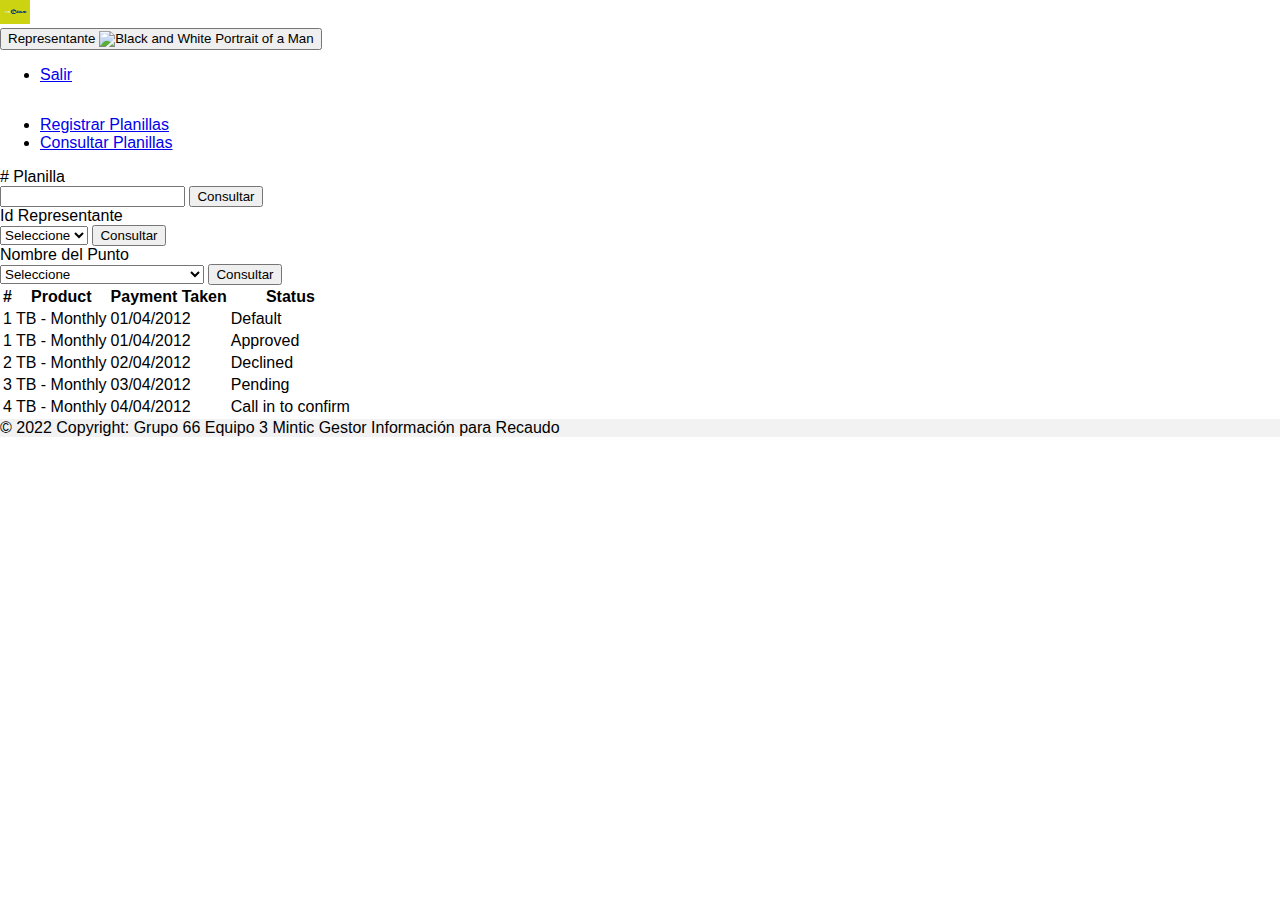
==== FrontEnd/consultaRepresentante.html @ dc8c9a3b "creación de login, intefaces de lider y representante" ====
<!DOCTYPE html>
<html lang="es">

  <head>
    <meta charset="utf-8" />
    <meta name="viewport" content="width=device-width, initial-scale=1" />
    <title>Perfil Representante</title>
    <link href="https://cdn.jsdelivr.net/npm/bootstrap@5.2.0/dist/css/bootstrap.min.css" rel="stylesheet"
      integrity="sha384-gH2yIJqKdNHPEq0n4Mqa/HGKIhSkIHeL5AyhkYV8i59U5AR6csBvApHHNl/vI1Bx" crossorigin="anonymous" />
    <link rel="stylesheet" href="https://cdn.jsdelivr.net/npm/bootstrap-icons@1.9.1/font/bootstrap-icons.css" />
    <link rel="shortcut icon" href="/proyecto_web/assets/icons/recaudo.png" type="image/x-icon" />
    <link rel="stylesheet" href="assets/css/style.css" />
    <link rel="shortcut icon" href="favicon.ico" type="image/x-icon">
  </head>

  <body>
    <!-- cabecera -->
    <header class="sticky-top">
      <nav id="nav-repre" class="navbar navbar-dark ">
        <div class="container-fluid">
          <a class="navbar-brand" href="inicioRepresentante.html" id="titulo_banner">
            <img src="assets/icons/recaudo.png" alt="" width="30" height="24" class="d-inline-block align-text-top" />
            Gestor de Información Recaudo
          </a>

          <div class="d-flex" role="search">
            <div class="dropdown">
              <button class="btn btn-dark dropdown-toggle" type="button" data-bs-toggle="dropdown"
                aria-expanded="false">
                Representante
                <img src="https://mdbcdn.b-cdn.net/img/new/avatars/2.webp" class="rounded-circle" height="35"
                  alt="Black and White Portrait of a Man" loading="lazy" />
              </button>
              <ul class="dropdown-menu">
                <li>
                  <a class="dropdown-item bg-warning" href="index.html">Salir</a>
                </li>
              </ul>
            </div>
          </div>
        </div>
      </nav>

      <!-- Navbar Menu-->
      <nav class="navbar navbar-expand-lg navbar-light bg-light">
        <!-- Container wrapper -->
        <div class="container-fluid">
          <!-- Collapsible wrapper -->
          <div class="collapse navbar-collapse" id="navbarSupportedContent">
            <!-- Left links -->
            <ul class="navbar-nav me-auto mb-2 mb-lg-0">
              <li class="nav-tabs">
                <a class="nav-link" href="/proyecto_web/inicioRepresentante.html">Registrar Planillas</a>
              </li>
              <li class="nav-tabs">
                <a class="nav-link" href="/proyecto_web/consultaRepresentante.html">Consultar Planillas</a>
              </li>
            </ul>
            <!-- Left links -->
          </div>
          <!-- Collapsible wrapper -->
        </div>
        <!-- Container wrapper -->
      </nav>
      <!-- Navbar Menu-->
    </header>


    <!-- grilla de planillas -->
    <div class="container-fluid">
      <div class="row">
        <div class="col-md-4">
          <label for="nPlanilla" class="col-sm-4 col-form-label"># Planilla</label>
          <div class="col-sm-8">
            <input type="number" class="form-control" id="nPlanilla" required>
            <button type="submit" class="btn btn-success mt-3">Consultar</button>
          </div>
        </div>
        <div class="col-md-4">
          <label for="idRepresentante" class="col-sm-4 col-form-label">Id Representante</label>
          <div class="col-sm-8">
            <select id="idRepresentante" onchange="rellenarRep()" class="form-select"
              aria-label="Default select example">
              <option selected>Seleccione</option>
              <option value="1">1234568</option>
              <option value="2">9854513</option>
              <option value="3">1454545</option>
              <option value="4">5587548</option>
            </select>
            <button type="submit" class="btn btn-success mt-3">Consultar</button>
          </div>
        </div>
        <div class="col-md-4">
          <label for="nombrePunto" class="col-sm-4 col-form-label">Nombre del Punto</label>
          <div class="col-sm-8">
            <select class="form-select" aria-label="Default select example">
              <option selected>Seleccione</option>
              <option value="1">Punto Recaudo Bogota Centro</option>
              <option value="2">Punto Recaudo Bogota Sur</option>
              <option value="3">Punto Recaudo Bogota Norte</option>
            </select>
            <button type="submit" class="btn btn-success mt-3">Consultar</button>
          </div>
        </div>
      </div>
      <div class="row mt-4">
        <div class="col-md-12">
          <table class="table table-hover table-sm">
            <thead>
              <tr>
                <th>
                  #
                </th>
                <th>
                  Product
                </th>
                <th>
                  Payment Taken
                </th>
                <th>
                  Status
                </th>
              </tr>
            </thead>
            <tbody>
              <tr>
                <td>
                  1
                </td>
                <td>
                  TB - Monthly
                </td>
                <td>
                  01/04/2012
                </td>
                <td>
                  Default
                </td>
              </tr>
              <tr class="table-active">
                <td>
                  1
                </td>
                <td>
                  TB - Monthly
                </td>
                <td>
                  01/04/2012
                </td>
                <td>
                  Approved
                </td>
              </tr>
              <tr class="table-success">
                <td>
                  2
                </td>
                <td>
                  TB - Monthly
                </td>
                <td>
                  02/04/2012
                </td>
                <td>
                  Declined
                </td>
              </tr>
              <tr class="table-warning">
                <td>
                  3
                </td>
                <td>
                  TB - Monthly
                </td>
                <td>
                  03/04/2012
                </td>
                <td>
                  Pending
                </td>
              </tr>
              <tr class="table-danger">
                <td>
                  4
                </td>
                <td>
                  TB - Monthly
                </td>
                <td>
                  04/04/2012
                </td>
                <td>
                  Call in to confirm
                </td>
              </tr>
            </tbody>
          </table>
        </div>
      </div>
    </div>
    <!-- fin grilla de planillas -->

    <!-- Footer -->
    <footer class="text-center text-lg-start bg-light text-muted mt-3 fixed-bottom">
      <!-- Copyright -->
      <div class="text-center p-4" style="background-color: rgba(0, 0, 0, 0.05);">
        © 2022 Copyright:
        <a class="text-reset fw-bold">Grupo 66 Equipo 3 Mintic Gestor Información para Recaudo</a>
      </div>
      <!-- Copyright -->
    </footer>
    <!-- Footer -->

    <!--bootstrap-->
    <script src="https://cdn.jsdelivr.net/npm/bootstrap@5.2.0/dist/js/bootstrap.bundle.min.js"
      integrity="sha384-A3rJD856KowSb7dwlZdYEkO39Gagi7vIsF0jrRAoQmDKKtQBHUuLZ9AsSv4jD4Xa"
      crossorigin="anonymous"></script>
    <!--sweetalert2-->
    <script src="https://unpkg.com/sweetalert/dist/sweetalert.min.js"></script>
    <!-- script js -->
    <script src="/proyecto_web/assets/js/rellenarRep.js"></script>
  </body>

</html>
---- FrontEnd/assets/css/style.css ----
html, body { height: 100%; }
body { margin: 0; font-family: Roboto, "Helvetica Neue", sans-serif; }

/* index html */
#formLogin{
    width: 400px;
    margin: auto;
}

/* headers inicios */
#nav-lider,
#nav-repre{
    background-image: url(/proyecto_web/assets/img/bannertullave.png);
    height: 100px;
}

#titulo_banner{
    color: white;
}
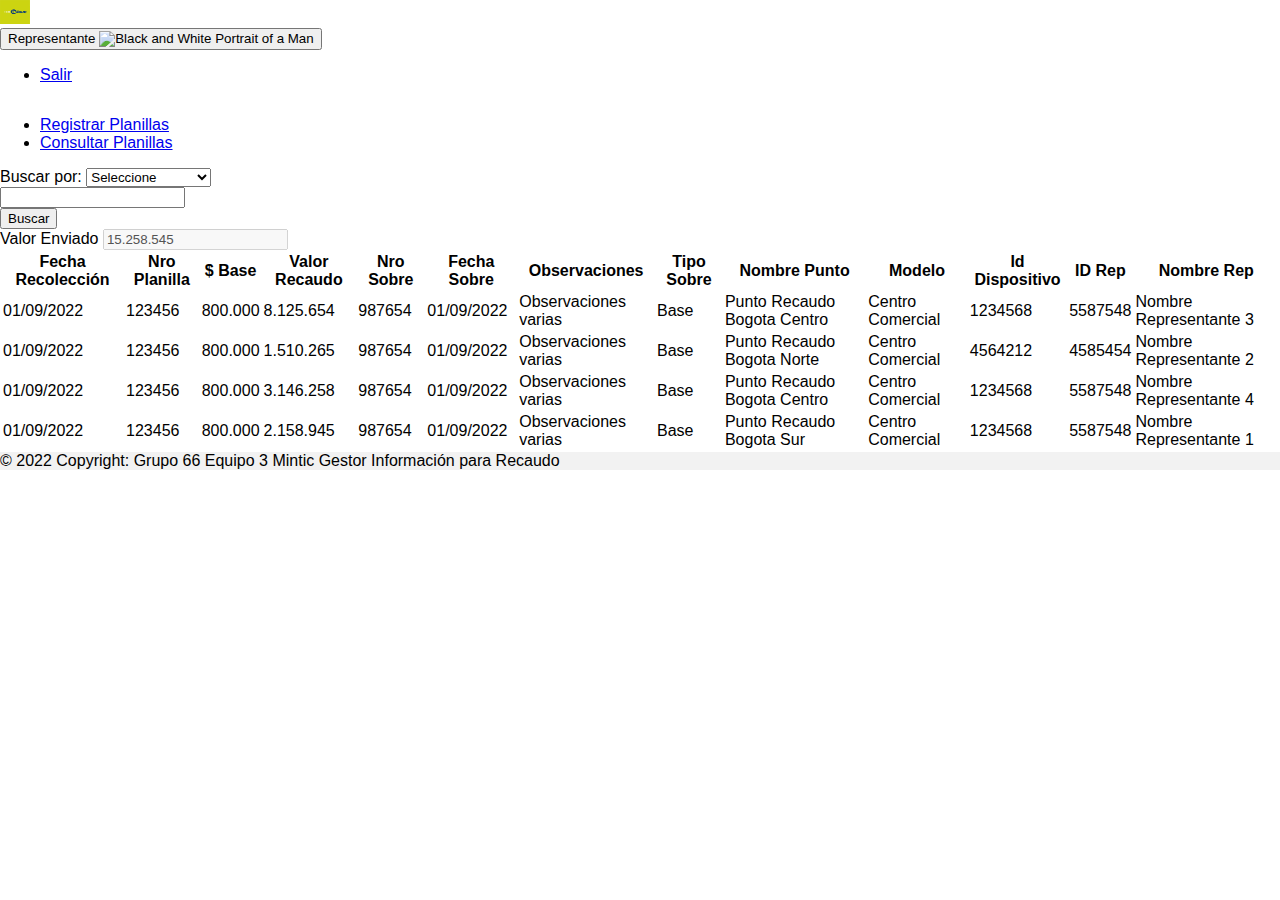
==== commit cced46ab: "ajustes interfaces de lider y creacion gestion de representantes" ====
--- a/FrontEnd/consultaRepresentante.html
+++ b/FrontEnd/consultaRepresentante.html
@@ -1,39 +1,70 @@
 <!DOCTYPE html>
 <html lang="es">
-
   <head>
     <meta charset="utf-8" />
     <meta name="viewport" content="width=device-width, initial-scale=1" />
-    <title>Perfil Representante</title>
-    <link href="https://cdn.jsdelivr.net/npm/bootstrap@5.2.0/dist/css/bootstrap.min.css" rel="stylesheet"
-      integrity="sha384-gH2yIJqKdNHPEq0n4Mqa/HGKIhSkIHeL5AyhkYV8i59U5AR6csBvApHHNl/vI1Bx" crossorigin="anonymous" />
-    <link rel="stylesheet" href="https://cdn.jsdelivr.net/npm/bootstrap-icons@1.9.1/font/bootstrap-icons.css" />
-    <link rel="shortcut icon" href="/proyecto_web/assets/icons/recaudo.png" type="image/x-icon" />
+    <title>Consulta Representante</title>
+    <link
+      href="https://cdn.jsdelivr.net/npm/bootstrap@5.2.0/dist/css/bootstrap.min.css"
+      rel="stylesheet"
+      integrity="sha384-gH2yIJqKdNHPEq0n4Mqa/HGKIhSkIHeL5AyhkYV8i59U5AR6csBvApHHNl/vI1Bx"
+      crossorigin="anonymous"
+    />
+    <link
+      rel="stylesheet"
+      href="https://cdn.jsdelivr.net/npm/bootstrap-icons@1.9.1/font/bootstrap-icons.css"
+    />
+    <link
+      rel="shortcut icon"
+      href="/proyecto_web/assets/icons/recaudo.png"
+      type="image/x-icon"
+    />
     <link rel="stylesheet" href="assets/css/style.css" />
-    <link rel="shortcut icon" href="favicon.ico" type="image/x-icon">
+    <link rel="shortcut icon" href="favicon.ico" type="image/x-icon" />
   </head>
 
   <body>
     <!-- cabecera -->
     <header class="sticky-top">
-      <nav id="nav-repre" class="navbar navbar-dark ">
+      <nav id="nav-repre" class="navbar navbar-dark">
         <div class="container-fluid">
-          <a class="navbar-brand" href="inicioRepresentante.html" id="titulo_banner">
-            <img src="assets/icons/recaudo.png" alt="" width="30" height="24" class="d-inline-block align-text-top" />
+          <a
+            class="navbar-brand"
+            href="inicioRepresentante.html"
+            id="titulo_banner"
+          >
+            <img
+              src="assets/icons/recaudo.png"
+              alt=""
+              width="30"
+              height="24"
+              class="d-inline-block align-text-top"
+            />
             Gestor de Información Recaudo
           </a>
 
           <div class="d-flex" role="search">
             <div class="dropdown">
-              <button class="btn btn-dark dropdown-toggle" type="button" data-bs-toggle="dropdown"
-                aria-expanded="false">
+              <button
+                class="btn btn-dark dropdown-toggle"
+                type="button"
+                data-bs-toggle="dropdown"
+                aria-expanded="false"
+              >
                 Representante
-                <img src="https://mdbcdn.b-cdn.net/img/new/avatars/2.webp" class="rounded-circle" height="35"
-                  alt="Black and White Portrait of a Man" loading="lazy" />
+                <img
+                  src="https://mdbcdn.b-cdn.net/img/new/avatars/2.webp"
+                  class="rounded-circle"
+                  height="35"
+                  alt="Black and White Portrait of a Man"
+                  loading="lazy"
+                />
               </button>
               <ul class="dropdown-menu">
                 <li>
-                  <a class="dropdown-item bg-warning" href="index.html">Salir</a>
+                  <a class="dropdown-item bg-warning" href="index.html"
+                    >Salir</a
+                  >
                 </li>
               </ul>
             </div>
@@ -50,10 +81,14 @@
             <!-- Left links -->
             <ul class="navbar-nav me-auto mb-2 mb-lg-0">
               <li class="nav-tabs">
-                <a class="nav-link" href="/proyecto_web/inicioRepresentante.html">Registrar Planillas</a>
+                <a class="nav-link" href="inicioRepresentante.html"
+                  >Registrar Planillas</a
+                >
               </li>
               <li class="nav-tabs">
-                <a class="nav-link" href="/proyecto_web/consultaRepresentante.html">Consultar Planillas</a>
+                <a class="nav-link" href="consultaRepresentante.html"
+                  >Consultar Planillas</a
+                >
               </li>
             </ul>
             <!-- Left links -->
@@ -65,133 +100,125 @@
       <!-- Navbar Menu-->
     </header>
 
-
     <!-- grilla de planillas -->
     <div class="container-fluid">
-      <div class="row">
+      <form class="row g-3">
         <div class="col-md-4">
-          <label for="nPlanilla" class="col-sm-4 col-form-label"># Planilla</label>
-          <div class="col-sm-8">
-            <input type="number" class="form-control" id="nPlanilla" required>
-            <button type="submit" class="btn btn-success mt-3">Consultar</button>
-          </div>
-        </div>
-        <div class="col-md-4">
-          <label for="idRepresentante" class="col-sm-4 col-form-label">Id Representante</label>
-          <div class="col-sm-8">
-            <select id="idRepresentante" onchange="rellenarRep()" class="form-select"
-              aria-label="Default select example">
-              <option selected>Seleccione</option>
-              <option value="1">1234568</option>
-              <option value="2">9854513</option>
-              <option value="3">1454545</option>
-              <option value="4">5587548</option>
-            </select>
-            <button type="submit" class="btn btn-success mt-3">Consultar</button>
-          </div>
-        </div>
-        <div class="col-md-4">
-          <label for="nombrePunto" class="col-sm-4 col-form-label">Nombre del Punto</label>
-          <div class="col-sm-8">
-            <select class="form-select" aria-label="Default select example">
-              <option selected>Seleccione</option>
-              <option value="1">Punto Recaudo Bogota Centro</option>
-              <option value="2">Punto Recaudo Bogota Sur</option>
-              <option value="3">Punto Recaudo Bogota Norte</option>
-            </select>
-            <button type="submit" class="btn btn-success mt-3">Consultar</button>
-          </div>
-        </div>
-      </div>
+          <label for="inputSelectBuscar" class="form-label">Buscar por:</label>
+          <select
+            id="idRepresentante"
+            class="form-select"
+            aria-label="Default select example"
+          >
+            <option selected>Seleccione</option>
+            <option value="1">Planilla</option>
+            <option value="2">Id Representante</option>
+            <option value="3">Nombre Punto</option>
+          </select>
+        </div>
+        <div class="col-md-4 mt-md-auto">
+          <input type="text" class="form-control" id="inputBuscar" />
+        </div>
+        <div class="col-md-1 mt-md-auto">
+          <button id="botonBuscarEnRep" type="submit" class="btn btn-success">
+            Buscar
+          </button>
+        </div>
+        <div class="col-md-3 mt-md-auto">
+          <label for="valorRecaudo" class="form-label">Valor Enviado</label>
+          <input
+            type="text"
+            class="form-control"
+            id="valorRecaudo"
+            disabled
+            value="15.258.545"
+          />
+        </div>
+      </form>
+    </div>
+
+    <div class="container-fluid">
+      <!-- table registros -->
       <div class="row mt-4">
         <div class="col-md-12">
           <table class="table table-hover table-sm">
             <thead>
-              <tr>
-                <th>
-                  #
-                </th>
-                <th>
-                  Product
-                </th>
-                <th>
-                  Payment Taken
-                </th>
-                <th>
-                  Status
-                </th>
+              <tr class="table-success">
+                <th>Fecha Recolección</th>
+                <th>Nro Planilla</th>
+                <th>$ Base</th>
+                <th>Valor Recaudo</th>
+                <th>Nro Sobre</th>
+                <th>Fecha Sobre</th>
+                <th>Observaciones</th>
+                <th>Tipo Sobre</th>
+                <th>Nombre Punto</th>
+                <th>Modelo</th>
+                <th>Id Dispositivo</th>
+                <th>ID Rep</th>
+                <th>Nombre Rep</th>
               </tr>
             </thead>
             <tbody>
               <tr>
-                <td>
-                  1
-                </td>
-                <td>
-                  TB - Monthly
-                </td>
-                <td>
-                  01/04/2012
-                </td>
-                <td>
-                  Default
-                </td>
-              </tr>
-              <tr class="table-active">
-                <td>
-                  1
-                </td>
-                <td>
-                  TB - Monthly
-                </td>
-                <td>
-                  01/04/2012
-                </td>
-                <td>
-                  Approved
-                </td>
-              </tr>
-              <tr class="table-success">
-                <td>
-                  2
-                </td>
-                <td>
-                  TB - Monthly
-                </td>
-                <td>
-                  02/04/2012
-                </td>
-                <td>
-                  Declined
-                </td>
-              </tr>
-              <tr class="table-warning">
-                <td>
-                  3
-                </td>
-                <td>
-                  TB - Monthly
-                </td>
-                <td>
-                  03/04/2012
-                </td>
-                <td>
-                  Pending
-                </td>
-              </tr>
-              <tr class="table-danger">
-                <td>
-                  4
-                </td>
-                <td>
-                  TB - Monthly
-                </td>
-                <td>
-                  04/04/2012
-                </td>
-                <td>
-                  Call in to confirm
-                </td>
+                <td>01/09/2022</td>
+                <td>123456</td>
+                <td>800.000</td>
+                <td>8.125.654</td>
+                <td>987654</td>
+                <td>01/09/2022</td>
+                <td>Observaciones varias</td>
+                <td>Base</td>
+                <td>Punto Recaudo Bogota Centro</td>
+                <td>Centro Comercial</td>
+                <td>1234568</td>
+                <td>5587548</td>
+                <td>Nombre Representante 3</td>
+              </tr>
+              <tr class="table-light">
+                <td>01/09/2022</td>
+                <td>123456</td>
+                <td>800.000</td>
+                <td>1.510.265</td>
+                <td>987654</td>
+                <td>01/09/2022</td>
+                <td>Observaciones varias</td>
+                <td>Base</td>
+                <td>Punto Recaudo Bogota Norte</td>
+                <td>Centro Comercial</td>
+                <td>4564212</td>
+                <td>4585454</td>
+                <td>Nombre Representante 2</td>
+              </tr>
+              <tr>
+                <td>01/09/2022</td>
+                <td>123456</td>
+                <td>800.000</td>
+                <td>3.146.258</td>
+                <td>987654</td>
+                <td>01/09/2022</td>
+                <td>Observaciones varias</td>
+                <td>Base</td>
+                <td>Punto Recaudo Bogota Centro</td>
+                <td>Centro Comercial</td>
+                <td>1234568</td>
+                <td>5587548</td>
+                <td>Nombre Representante 4</td>
+              </tr>
+              <tr class="table-light">
+                <td>01/09/2022</td>
+                <td>123456</td>
+                <td>800.000</td>
+                <td>2.158.945</td>
+                <td>987654</td>
+                <td>01/09/2022</td>
+                <td>Observaciones varias</td>
+                <td>Base</td>
+                <td>Punto Recaudo Bogota Sur</td>
+                <td>Centro Comercial</td>
+                <td>1234568</td>
+                <td>5587548</td>
+                <td>Nombre Representante 1</td>
               </tr>
             </tbody>
           </table>
@@ -201,24 +228,32 @@
     <!-- fin grilla de planillas -->
 
     <!-- Footer -->
-    <footer class="text-center text-lg-start bg-light text-muted mt-3 fixed-bottom">
+    <footer
+      class="text-center text-lg-start bg-light text-muted mt-3 fixed-bottom"
+    >
       <!-- Copyright -->
-      <div class="text-center p-4" style="background-color: rgba(0, 0, 0, 0.05);">
+      <div
+        class="text-center p-4"
+        style="background-color: rgba(0, 0, 0, 0.05)"
+      >
         © 2022 Copyright:
-        <a class="text-reset fw-bold">Grupo 66 Equipo 3 Mintic Gestor Información para Recaudo</a>
+        <a class="text-reset fw-bold"
+          >Grupo 66 Equipo 3 Mintic Gestor Información para Recaudo</a
+        >
       </div>
       <!-- Copyright -->
     </footer>
     <!-- Footer -->
 
     <!--bootstrap-->
-    <script src="https://cdn.jsdelivr.net/npm/bootstrap@5.2.0/dist/js/bootstrap.bundle.min.js"
+    <script
+      src="https://cdn.jsdelivr.net/npm/bootstrap@5.2.0/dist/js/bootstrap.bundle.min.js"
       integrity="sha384-A3rJD856KowSb7dwlZdYEkO39Gagi7vIsF0jrRAoQmDKKtQBHUuLZ9AsSv4jD4Xa"
-      crossorigin="anonymous"></script>
+      crossorigin="anonymous"
+    ></script>
     <!--sweetalert2-->
     <script src="https://unpkg.com/sweetalert/dist/sweetalert.min.js"></script>
     <!-- script js -->
     <script src="/proyecto_web/assets/js/rellenarRep.js"></script>
   </body>
-
-</html>+</html>
--- a/FrontEnd/assets/css/style.css
+++ b/FrontEnd/assets/css/style.css
@@ -10,7 +10,7 @@
 /* headers inicios */
 #nav-lider,
 #nav-repre{
-    background-image: url(/proyecto_web/assets/img/bannertullave.png);
+    background-image: url(/Ciclo3_Programacion/CodigoProyecto/FrontEnd/assets/img/bannertullave.png);
     height: 100px;
 }
 
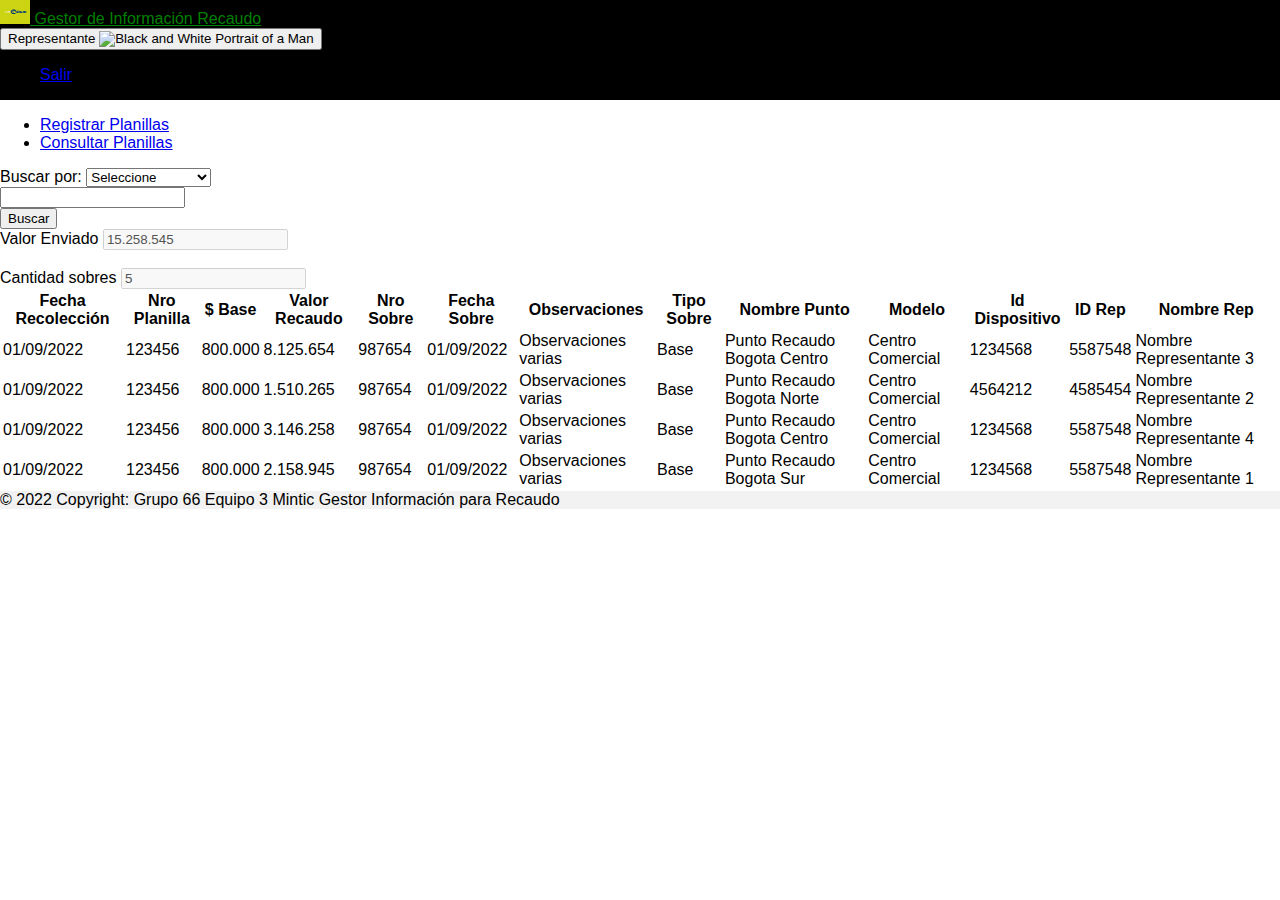
==== commit ddb67ebd: "ajuste1fron" ====
--- a/FrontEnd/consultaRepresentante.html
+++ b/FrontEnd/consultaRepresentante.html
@@ -25,7 +25,7 @@
 
   <body>
     <!-- cabecera -->
-    <header class="sticky-top">
+    <header  class="sticky-top">
       <nav id="nav-repre" class="navbar navbar-dark">
         <div class="container-fluid">
           <a
@@ -113,8 +113,7 @@
             <option selected>Seleccione</option>
             <option value="1">Planilla</option>
             <option value="2">Id Representante</option>
-            <option value="3">Nombre Punto</option>
-          </select>
+            </select>
         </div>
         <div class="col-md-4 mt-md-auto">
           <input type="text" class="form-control" id="inputBuscar" />
@@ -133,7 +132,23 @@
             disabled
             value="15.258.545"
           />
-        </div>
+          
+        </div>
+        
+        <div class="col-md-2 mt-md-auto">
+          <br>
+          <label for="Cantidad Sobres" class="form-label">Cantidad sobres</label>
+          <input
+            type="text"
+            class="form-control"
+            id="cantidadSobres"
+            disabled
+            value="5"
+          />
+        </div>
+
+
+
       </form>
     </div>
 
--- a/FrontEnd/assets/css/style.css
+++ b/FrontEnd/assets/css/style.css
@@ -8,12 +8,16 @@
 }
 
 /* headers inicios */
+
 #nav-lider,
 #nav-repre{
     background-image: url(/Ciclo3_Programacion/CodigoProyecto/FrontEnd/assets/img/bannertullave.png);
     height: 100px;
+    background-color: black;
+
 }
 
 #titulo_banner{
-    color: white;
+    color: green;
+    
 }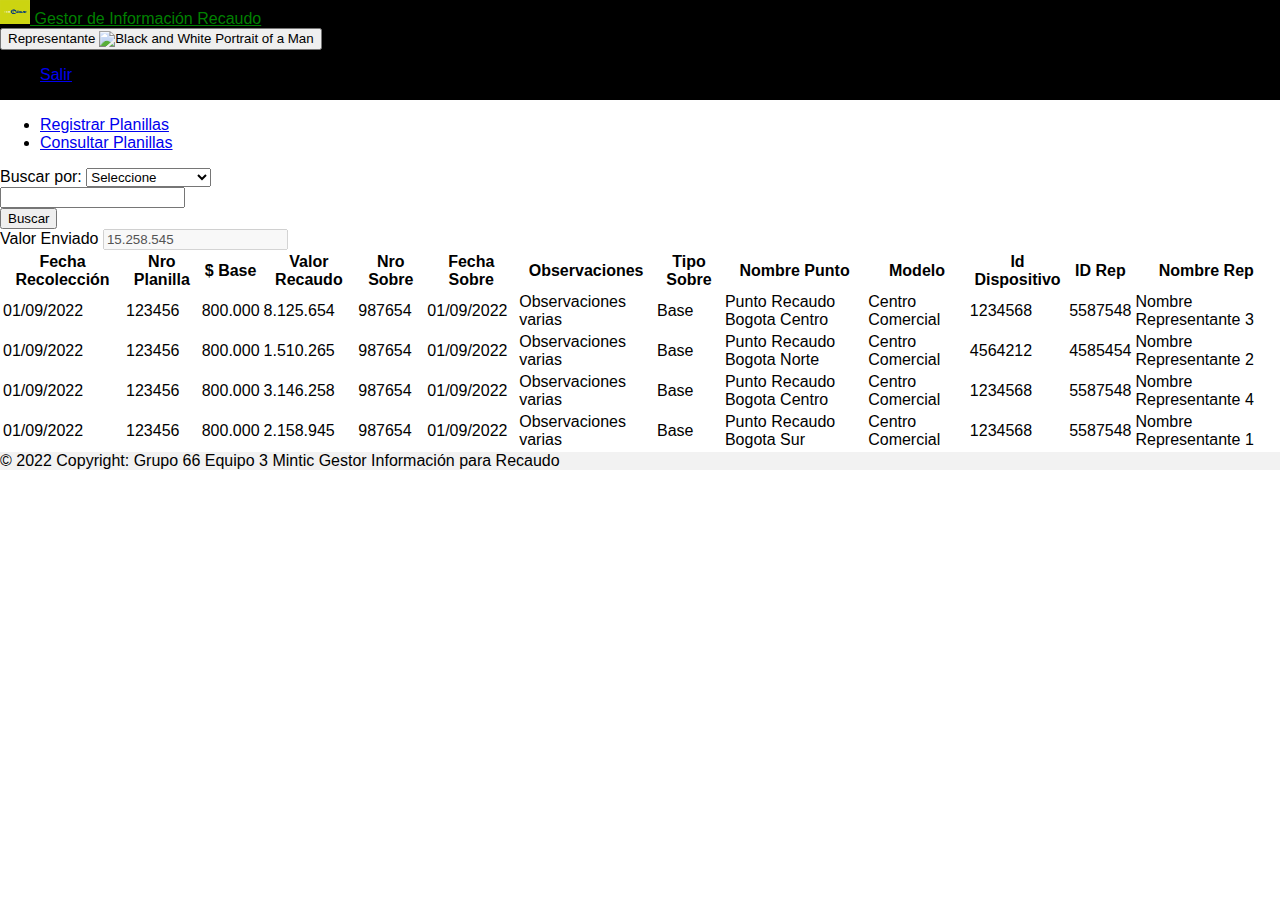
==== commit c45d9914: "conectando el backend con el front" ====
--- a/FrontEnd/consultaRepresentante.html
+++ b/FrontEnd/consultaRepresentante.html
@@ -3,7 +3,7 @@
   <head>
     <meta charset="utf-8" />
     <meta name="viewport" content="width=device-width, initial-scale=1" />
-    <title>Consulta Representante</title>
+    <title>Consulta Representante </title>
     <link
       href="https://cdn.jsdelivr.net/npm/bootstrap@5.2.0/dist/css/bootstrap.min.css"
       rel="stylesheet"
@@ -25,7 +25,7 @@
 
   <body>
     <!-- cabecera -->
-    <header  class="sticky-top">
+    <header class="sticky-top">
       <nav id="nav-repre" class="navbar navbar-dark">
         <div class="container-fluid">
           <a
@@ -113,7 +113,8 @@
             <option selected>Seleccione</option>
             <option value="1">Planilla</option>
             <option value="2">Id Representante</option>
-            </select>
+            <option value="3">Nombre Punto</option>
+          </select>
         </div>
         <div class="col-md-4 mt-md-auto">
           <input type="text" class="form-control" id="inputBuscar" />
@@ -132,23 +133,7 @@
             disabled
             value="15.258.545"
           />
-          
-        </div>
-        
-        <div class="col-md-2 mt-md-auto">
-          <br>
-          <label for="Cantidad Sobres" class="form-label">Cantidad sobres</label>
-          <input
-            type="text"
-            class="form-control"
-            id="cantidadSobres"
-            disabled
-            value="5"
-          />
-        </div>
-
-
-
+        </div>
       </form>
     </div>
 
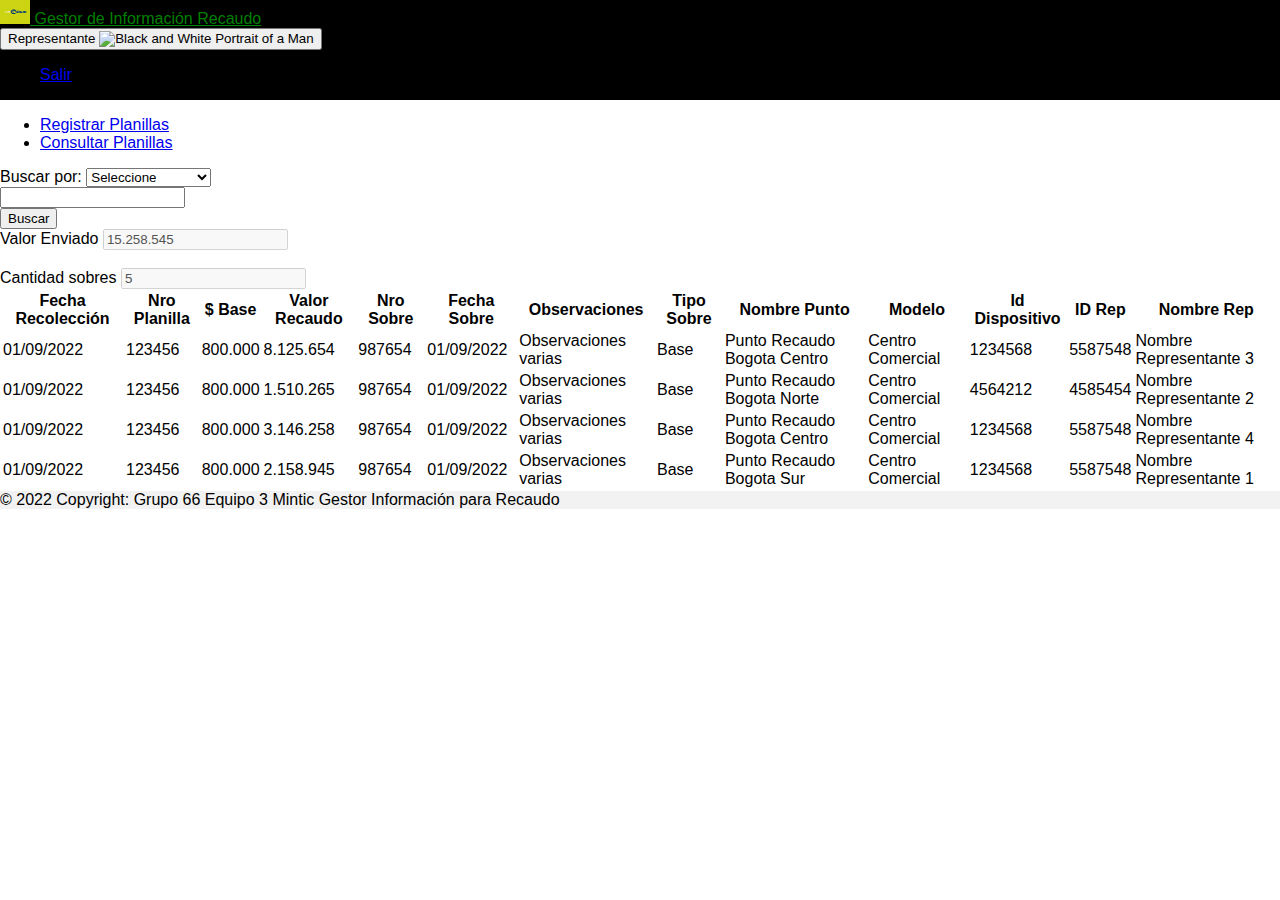
==== commit 40bff218: "Merge branch 'main' into Edisoncastro" ====
--- a/FrontEnd/consultaRepresentante.html
+++ b/FrontEnd/consultaRepresentante.html
@@ -25,7 +25,7 @@
 
   <body>
     <!-- cabecera -->
-    <header class="sticky-top">
+    <header  class="sticky-top">
       <nav id="nav-repre" class="navbar navbar-dark">
         <div class="container-fluid">
           <a
@@ -113,8 +113,7 @@
             <option selected>Seleccione</option>
             <option value="1">Planilla</option>
             <option value="2">Id Representante</option>
-            <option value="3">Nombre Punto</option>
-          </select>
+            </select>
         </div>
         <div class="col-md-4 mt-md-auto">
           <input type="text" class="form-control" id="inputBuscar" />
@@ -133,7 +132,23 @@
             disabled
             value="15.258.545"
           />
-        </div>
+          
+        </div>
+        
+        <div class="col-md-2 mt-md-auto">
+          <br>
+          <label for="Cantidad Sobres" class="form-label">Cantidad sobres</label>
+          <input
+            type="text"
+            class="form-control"
+            id="cantidadSobres"
+            disabled
+            value="5"
+          />
+        </div>
+
+
+
       </form>
     </div>
 
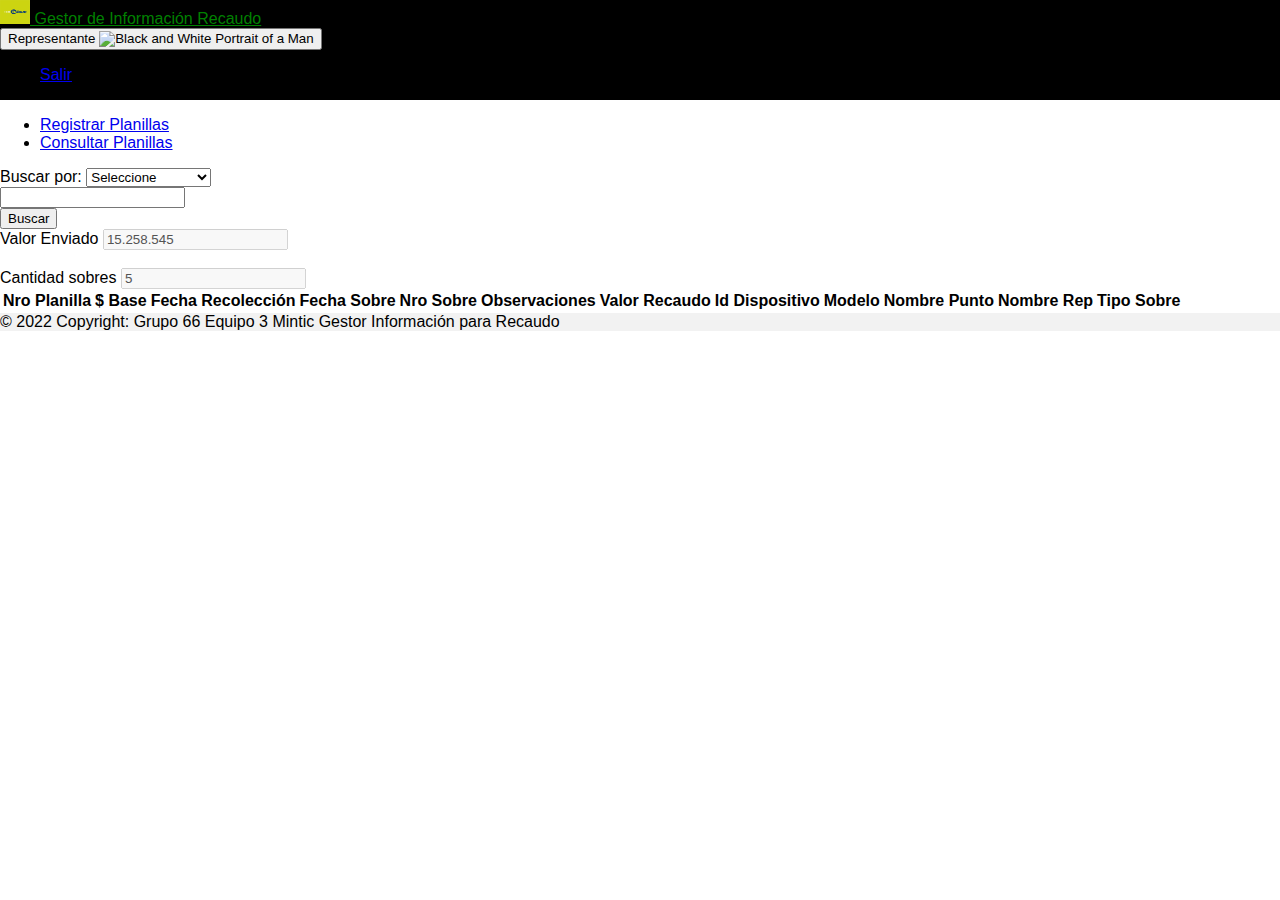
==== commit 3b8303de: "crud representantes y consulta planillas" ====
--- a/FrontEnd/consultaRepresentante.html
+++ b/FrontEnd/consultaRepresentante.html
@@ -159,82 +159,22 @@
           <table class="table table-hover table-sm">
             <thead>
               <tr class="table-success">
-                <th>Fecha Recolección</th>
                 <th>Nro Planilla</th>
                 <th>$ Base</th>
+                <th>Fecha Recolección</th>
+                <th>Fecha Sobre</th>
+                <th>Nro Sobre</th>
+                <th>Observaciones</th>
                 <th>Valor Recaudo</th>
-                <th>Nro Sobre</th>
-                <th>Fecha Sobre</th>
-                <th>Observaciones</th>
+                <th>Id Dispositivo</th>
+                <th>Modelo</th>
+                <th>Nombre Punto</th>
+                <th>Nombre Rep</th>
                 <th>Tipo Sobre</th>
-                <th>Nombre Punto</th>
-                <th>Modelo</th>
-                <th>Id Dispositivo</th>
-                <th>ID Rep</th>
-                <th>Nombre Rep</th>
               </tr>
             </thead>
-            <tbody>
-              <tr>
-                <td>01/09/2022</td>
-                <td>123456</td>
-                <td>800.000</td>
-                <td>8.125.654</td>
-                <td>987654</td>
-                <td>01/09/2022</td>
-                <td>Observaciones varias</td>
-                <td>Base</td>
-                <td>Punto Recaudo Bogota Centro</td>
-                <td>Centro Comercial</td>
-                <td>1234568</td>
-                <td>5587548</td>
-                <td>Nombre Representante 3</td>
-              </tr>
-              <tr class="table-light">
-                <td>01/09/2022</td>
-                <td>123456</td>
-                <td>800.000</td>
-                <td>1.510.265</td>
-                <td>987654</td>
-                <td>01/09/2022</td>
-                <td>Observaciones varias</td>
-                <td>Base</td>
-                <td>Punto Recaudo Bogota Norte</td>
-                <td>Centro Comercial</td>
-                <td>4564212</td>
-                <td>4585454</td>
-                <td>Nombre Representante 2</td>
-              </tr>
-              <tr>
-                <td>01/09/2022</td>
-                <td>123456</td>
-                <td>800.000</td>
-                <td>3.146.258</td>
-                <td>987654</td>
-                <td>01/09/2022</td>
-                <td>Observaciones varias</td>
-                <td>Base</td>
-                <td>Punto Recaudo Bogota Centro</td>
-                <td>Centro Comercial</td>
-                <td>1234568</td>
-                <td>5587548</td>
-                <td>Nombre Representante 4</td>
-              </tr>
-              <tr class="table-light">
-                <td>01/09/2022</td>
-                <td>123456</td>
-                <td>800.000</td>
-                <td>2.158.945</td>
-                <td>987654</td>
-                <td>01/09/2022</td>
-                <td>Observaciones varias</td>
-                <td>Base</td>
-                <td>Punto Recaudo Bogota Sur</td>
-                <td>Centro Comercial</td>
-                <td>1234568</td>
-                <td>5587548</td>
-                <td>Nombre Representante 1</td>
-              </tr>
+            <tbody id="tableBody_planilla">
+            
             </tbody>
           </table>
         </div>
@@ -269,6 +209,6 @@
     <!--sweetalert2-->
     <script src="https://unpkg.com/sweetalert/dist/sweetalert.min.js"></script>
     <!-- script js -->
-    <script src="/proyecto_web/assets/js/rellenarRep.js"></script>
+    <script src="assets/js/indexPlanillas.js"></script>
   </body>
 </html>
